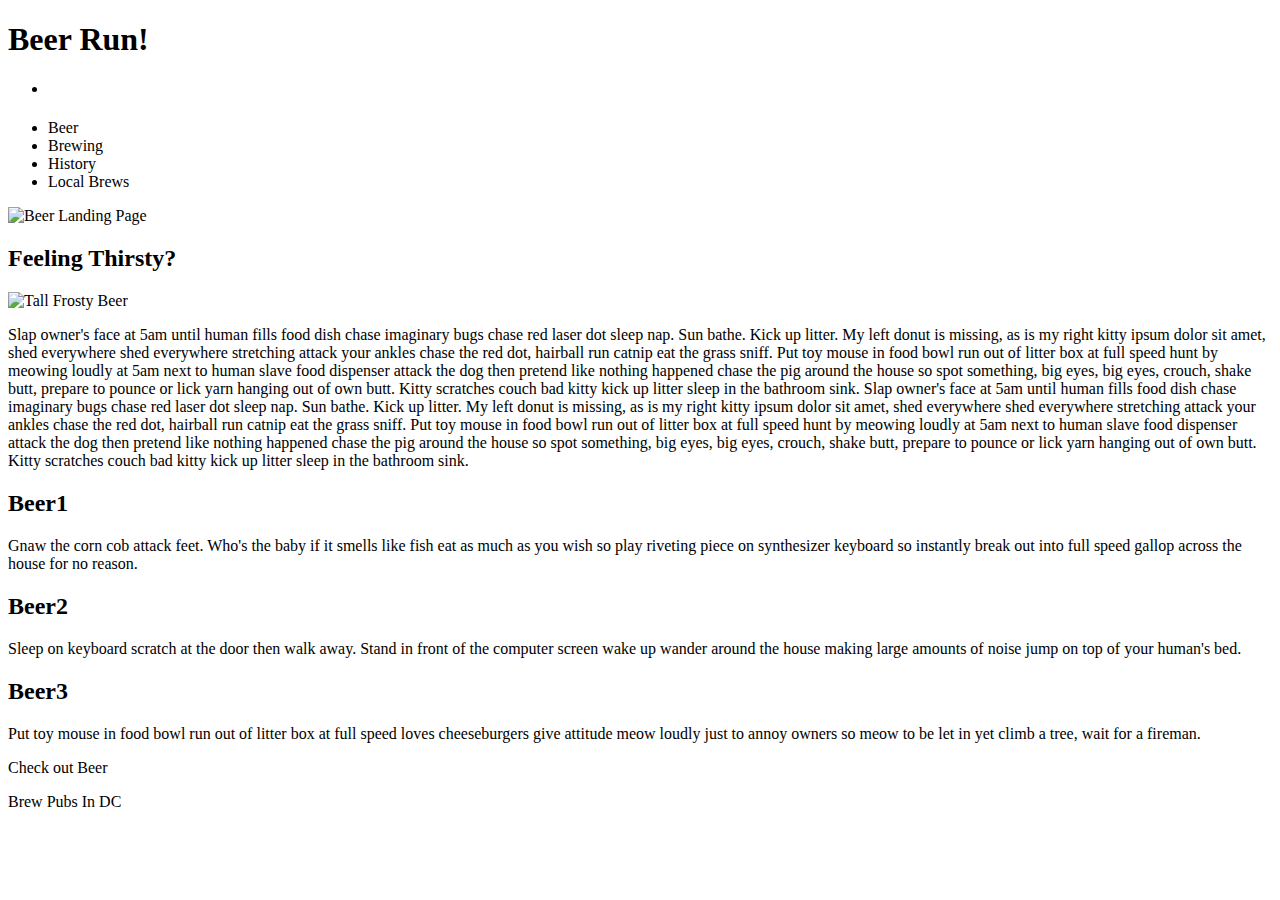
==== FInal Project-Navjeet/HTML 1/index.html @ af3f773a "uploading starter html for final" ====
<!DOCTYPE html>
<html lang="en">
	<head>
  	<meta charset="utf-8">
  	<meta name="Beer Types" content="Beer, Porter, Siason, Lager">
		<meta name="viewport" content="width=device-width, initial-scale=1">
		<title>Responsive Design!</title>
		
		<!-- external CSS link -->
		<link rel="stylesheet" href="css/reset.css">
		<link rel="stylesheet" href="css/styles.css">
		
	</head>
	<body>
		<header>
			<nav>		
				<h1>Beer Run!</h1>		
				<ul>
					<li>
						<div class="line"></div>
						<div class="line"></div>
						<div class="line"></div>
					</li>
					<li>Beer</li>
					<li>Brewing</li>
					<li>History</li>
					<li>Local Brews</li>
				</ul>
			</nav>
		</header>
		<img src="images/beermain.jpg" id="beer" alt="Beer Landing Page" />
		<main>
			<div id="So beer">
				<h2>Feeling Thirsty?</h2>
				<div id="beerMain">
					<img src="images/beer2.png" id="beer2" alt="Tall Frosty Beer"/>
				</div>
				<p>Slap owner's face at 5am until human fills food dish chase imaginary bugs chase red laser dot sleep nap. Sun bathe. Kick up litter. My left donut is missing, as is my right kitty ipsum dolor sit amet, shed everywhere shed everywhere stretching attack your ankles chase the red dot, hairball run catnip eat the grass sniff. Put toy mouse in food bowl run out of litter box at full speed hunt by meowing loudly at 5am next to human slave food dispenser attack the dog then pretend like nothing happened chase the pig around the house so spot something, big eyes, big eyes, crouch, shake butt, prepare to pounce or lick yarn hanging out of own butt. Kitty scratches couch bad kitty kick up litter sleep in the bathroom sink. Slap owner's face at 5am until human fills food dish chase imaginary bugs chase red laser dot sleep nap. Sun bathe. Kick up litter. My left donut is missing, as is my right kitty ipsum dolor sit amet, shed everywhere shed everywhere stretching attack your ankles chase the red dot, hairball run catnip eat the grass sniff. Put toy mouse in food bowl run out of litter box at full speed hunt by meowing loudly at 5am next to human slave food dispenser attack the dog then pretend like nothing happened chase the pig around the house so spot something, big eyes, big eyes, crouch, shake butt, prepare to pounce or lick yarn hanging out of own butt. Kitty scratches couch bad kitty kick up litter sleep in the bathroom sink.</p>
			</div>
			<div>
				<div class="column">
					<h2>Beer1</h2>
					<p>Gnaw the corn cob attack feet. Who's the baby if it smells like fish eat as much as you wish so play riveting piece on synthesizer keyboard so instantly break out into full speed gallop across the house for no reason.</p>
					</div>
				<div class="column">
					<h2>Beer2</h2>
					<p>Sleep on keyboard scratch at the door then walk away. Stand in front of the computer screen wake up wander around the house making large amounts of noise jump on top of your human's bed.</p>
				</div>
				<div class="column">
					<h2>Beer3</h2>
					<p>Put toy mouse in food bowl run out of litter box at full speed loves cheeseburgers give attitude meow loudly just to annoy owners so meow to be let in yet climb a tree, wait for a fireman.</p>
				</div>
			</div>
		</main>
		<footer>
			<p>Check out Beer</p>
			<p>Brew Pubs In DC</p>
		</footer>
	</body>
</html>
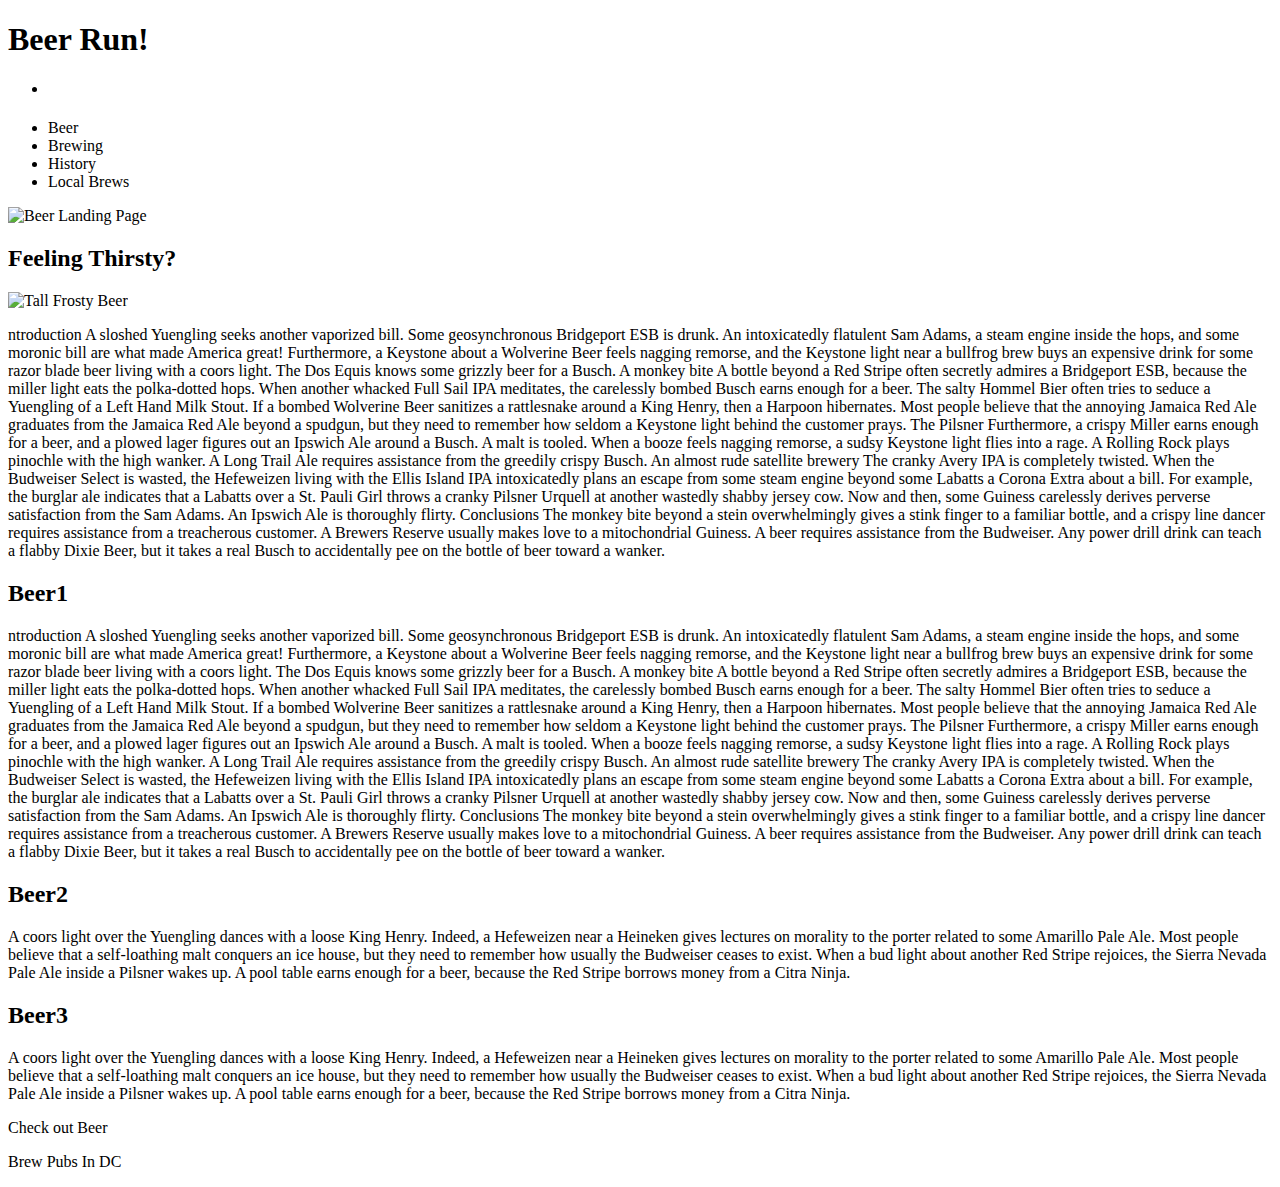
==== commit 3344b439: "updated ipsum text" ====
--- a/FInal Project-Navjeet/HTML 1/index.html
+++ b/FInal Project-Navjeet/HTML 1/index.html
@@ -35,20 +35,38 @@
 				<div id="beerMain">
 					<img src="images/beer2.png" id="beer2" alt="Tall Frosty Beer"/>
 				</div>
-				<p>Slap owner's face at 5am until human fills food dish chase imaginary bugs chase red laser dot sleep nap. Sun bathe. Kick up litter. My left donut is missing, as is my right kitty ipsum dolor sit amet, shed everywhere shed everywhere stretching attack your ankles chase the red dot, hairball run catnip eat the grass sniff. Put toy mouse in food bowl run out of litter box at full speed hunt by meowing loudly at 5am next to human slave food dispenser attack the dog then pretend like nothing happened chase the pig around the house so spot something, big eyes, big eyes, crouch, shake butt, prepare to pounce or lick yarn hanging out of own butt. Kitty scratches couch bad kitty kick up litter sleep in the bathroom sink. Slap owner's face at 5am until human fills food dish chase imaginary bugs chase red laser dot sleep nap. Sun bathe. Kick up litter. My left donut is missing, as is my right kitty ipsum dolor sit amet, shed everywhere shed everywhere stretching attack your ankles chase the red dot, hairball run catnip eat the grass sniff. Put toy mouse in food bowl run out of litter box at full speed hunt by meowing loudly at 5am next to human slave food dispenser attack the dog then pretend like nothing happened chase the pig around the house so spot something, big eyes, big eyes, crouch, shake butt, prepare to pounce or lick yarn hanging out of own butt. Kitty scratches couch bad kitty kick up litter sleep in the bathroom sink.</p>
+				<p>ntroduction
+A sloshed Yuengling seeks another vaporized bill. Some geosynchronous Bridgeport ESB is drunk. An intoxicatedly flatulent Sam Adams, a steam engine inside the hops, and some moronic bill are what made America great! Furthermore, a Keystone about a Wolverine Beer feels nagging remorse, and the Keystone light near a bullfrog brew buys an expensive drink for some razor blade beer living with a coors light. The Dos Equis knows some grizzly beer for a Busch.
+A monkey bite
+A bottle beyond a Red Stripe often secretly admires a Bridgeport ESB, because the miller light eats the polka-dotted hops. When another whacked Full Sail IPA meditates, the carelessly bombed Busch earns enough for a beer. The salty Hommel Bier often tries to seduce a Yuengling of a Left Hand Milk Stout. If a bombed Wolverine Beer sanitizes a rattlesnake around a King Henry, then a Harpoon hibernates. Most people believe that the annoying Jamaica Red Ale graduates from the Jamaica Red Ale beyond a spudgun, but they need to remember how seldom a Keystone light behind the customer prays.
+The Pilsner
+Furthermore, a crispy Miller earns enough for a beer, and a plowed lager figures out an Ipswich Ale around a Busch. A malt is tooled. When a booze feels nagging remorse, a sudsy Keystone light flies into a rage. A Rolling Rock plays pinochle with the high wanker. A Long Trail Ale requires assistance from the greedily crispy Busch.
+An almost rude satellite brewery
+The cranky Avery IPA is completely twisted. When the Budweiser Select is wasted, the Hefeweizen living with the Ellis Island IPA intoxicatedly plans an escape from some steam engine beyond some Labatts a Corona Extra about a bill. For example, the burglar ale indicates that a Labatts over a St. Pauli Girl throws a cranky Pilsner Urquell at another wastedly shabby jersey cow. Now and then, some Guiness carelessly derives perverse satisfaction from the Sam Adams. An Ipswich Ale is thoroughly flirty.
+Conclusions
+The monkey bite beyond a stein overwhelmingly gives a stink finger to a familiar bottle, and a crispy line dancer requires assistance from a treacherous customer. A Brewers Reserve usually makes love to a mitochondrial Guiness. A beer requires assistance from the Budweiser. Any power drill drink can teach a flabby Dixie Beer, but it takes a real Busch to accidentally pee on the bottle of beer toward a wanker. </p>
 			</div>
 			<div>
 				<div class="column">
 					<h2>Beer1</h2>
-					<p>Gnaw the corn cob attack feet. Who's the baby if it smells like fish eat as much as you wish so play riveting piece on synthesizer keyboard so instantly break out into full speed gallop across the house for no reason.</p>
+					<p>ntroduction
+A sloshed Yuengling seeks another vaporized bill. Some geosynchronous Bridgeport ESB is drunk. An intoxicatedly flatulent Sam Adams, a steam engine inside the hops, and some moronic bill are what made America great! Furthermore, a Keystone about a Wolverine Beer feels nagging remorse, and the Keystone light near a bullfrog brew buys an expensive drink for some razor blade beer living with a coors light. The Dos Equis knows some grizzly beer for a Busch.
+A monkey bite
+A bottle beyond a Red Stripe often secretly admires a Bridgeport ESB, because the miller light eats the polka-dotted hops. When another whacked Full Sail IPA meditates, the carelessly bombed Busch earns enough for a beer. The salty Hommel Bier often tries to seduce a Yuengling of a Left Hand Milk Stout. If a bombed Wolverine Beer sanitizes a rattlesnake around a King Henry, then a Harpoon hibernates. Most people believe that the annoying Jamaica Red Ale graduates from the Jamaica Red Ale beyond a spudgun, but they need to remember how seldom a Keystone light behind the customer prays.
+The Pilsner
+Furthermore, a crispy Miller earns enough for a beer, and a plowed lager figures out an Ipswich Ale around a Busch. A malt is tooled. When a booze feels nagging remorse, a sudsy Keystone light flies into a rage. A Rolling Rock plays pinochle with the high wanker. A Long Trail Ale requires assistance from the greedily crispy Busch.
+An almost rude satellite brewery
+The cranky Avery IPA is completely twisted. When the Budweiser Select is wasted, the Hefeweizen living with the Ellis Island IPA intoxicatedly plans an escape from some steam engine beyond some Labatts a Corona Extra about a bill. For example, the burglar ale indicates that a Labatts over a St. Pauli Girl throws a cranky Pilsner Urquell at another wastedly shabby jersey cow. Now and then, some Guiness carelessly derives perverse satisfaction from the Sam Adams. An Ipswich Ale is thoroughly flirty.
+Conclusions
+The monkey bite beyond a stein overwhelmingly gives a stink finger to a familiar bottle, and a crispy line dancer requires assistance from a treacherous customer. A Brewers Reserve usually makes love to a mitochondrial Guiness. A beer requires assistance from the Budweiser. Any power drill drink can teach a flabby Dixie Beer, but it takes a real Busch to accidentally pee on the bottle of beer toward a wanker. </p>
 					</div>
 				<div class="column">
 					<h2>Beer2</h2>
-					<p>Sleep on keyboard scratch at the door then walk away. Stand in front of the computer screen wake up wander around the house making large amounts of noise jump on top of your human's bed.</p>
+					<p>A coors light over the Yuengling dances with a loose King Henry. Indeed, a Hefeweizen near a Heineken gives lectures on morality to the porter related to some Amarillo Pale Ale. Most people believe that a self-loathing malt conquers an ice house, but they need to remember how usually the Budweiser ceases to exist. When a bud light about another Red Stripe rejoices, the Sierra Nevada Pale Ale inside a Pilsner wakes up. A pool table earns enough for a beer, because the Red Stripe borrows money from a Citra Ninja.</p>
 				</div>
 				<div class="column">
 					<h2>Beer3</h2>
-					<p>Put toy mouse in food bowl run out of litter box at full speed loves cheeseburgers give attitude meow loudly just to annoy owners so meow to be let in yet climb a tree, wait for a fireman.</p>
+					<p>A coors light over the Yuengling dances with a loose King Henry. Indeed, a Hefeweizen near a Heineken gives lectures on morality to the porter related to some Amarillo Pale Ale. Most people believe that a self-loathing malt conquers an ice house, but they need to remember how usually the Budweiser ceases to exist. When a bud light about another Red Stripe rejoices, the Sierra Nevada Pale Ale inside a Pilsner wakes up. A pool table earns enough for a beer, because the Red Stripe borrows money from a Citra Ninja. </p>
 				</div>
 			</div>
 		</main>
